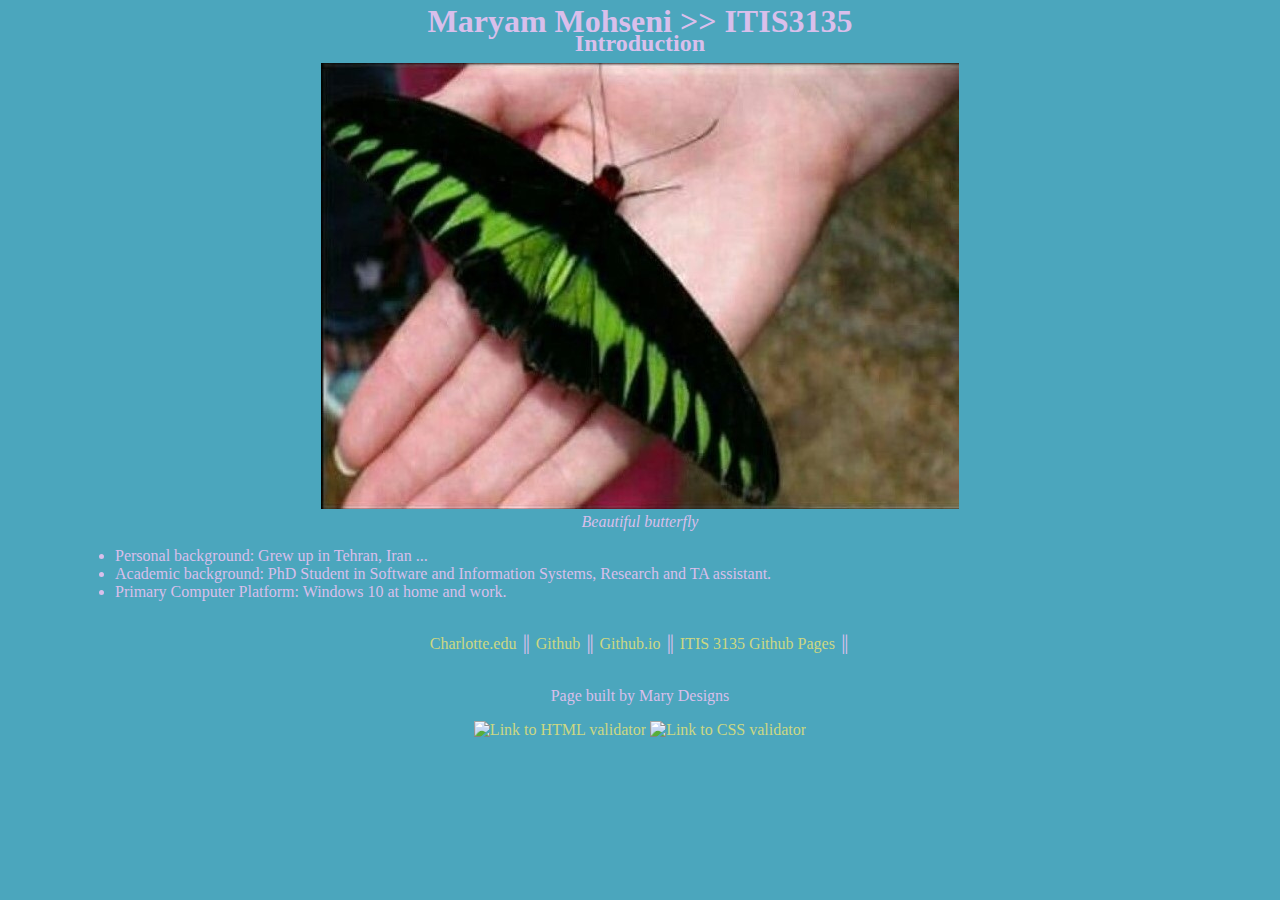
==== itis3135/introduction.html @ 2614927d "Updated default file" ====
<!DOCTYPE html>
<html lang="en">
<head>
	<meta charset="UTF-8">
	<link href="styles/default.css" rel="stylesheet" type="text/css" >
	<title>Maryam M, COURSEID, Pagename</title>
</head>

<body>
	<header>
			<h1>Maryam Mohseni >> ITIS3135</h1>
	</header>
	<!-- <nav>
		<a href="introduction.html">Introduction</a> 
        ||
		<a href="contract.html">Contract</a>
	</nav>	 -->
	
	<main>
		<h2>Introduction</h2>
		
		<figure>
			<a href="images/photo_butterfly2.jpg">
			    <img src="images/photo_butterfly2.jpg" alt="Beautiful butterfly">
			</a>
			<figcaption>Beautiful butterfly</figcaption>
		</figure>
        <ul>
            <li>Personal background: Grew up in Tehran, Iran ...</li>
            <!-- <li>Professional: First "legit" job for pay was stacking bricks in the New Mexico desert for $2/hr. Best paid job was $1000 for an hour-long presentation. Lots of stuff in between ranging from movie theater projectionist to intructional developer trainer. Been a community college teacher for since 2001.</li> -->
            <li>Academic background: PhD Student in Software and Information Systems, Research and TA assistant.</li>
            <!-- <li>Background in the subject matter of this course: I've been using computers since I was in college, and eventually ended up working on a computer store (including selling the software we teach in this class!) and getting a Masters in Management Information Systems. That doubled my salary in one year!</li> -->
            <li>Primary Computer Platform: Windows 10 at home and work.</li>
            <!-- <li>Courses I'm teaching and reason for each: 
                <ul>
                    <li>WEB210 - Web Design - we have to recreate this since the big hack of '21</li>
                    <li>WEB115 - Web Markup and Scripting - one of my regulars. Mostly JS</li>
                    <li>CIS110 - Introduction to Computers - we have a lot of these sections, so i teach it a lot.</li>
                    <li>ITSC1212 - Introduction to Computer Science 1 (Java) - a core UNCC CS class I've taught twice before</li>
                    <li>ITIS3135 - Web Design & Development - Teaching for the first time at Charlotte, but not new to subject</li>
                </ul>
            </li> -->
            <!-- <li>Funny story or interesting item about yourself to remember you by:
                I donated my body to science in school to earn money - in one experiment i got $500 for letting them inject me with radioactive water for a PET scan. I'll always wonder...</li>
            <li>I'd also like to share:
                I'm hoping to make a vlogging channel that covers my adventures as a middle-aged dad.</li> -->
        </ul>
	
	</main>
	
	<footer>
		<br/>
		<nav>
		    <a href="http://webpages.uncc.edu/mmohseni/" target="_blank">Charlotte.edu</a> &#9553;
            <a href="https://github.com/Mar83M" target="_blank">Github</a> &#9553;
            <a href="https://Mar83M.github.io/" target="_blank">Github.io</a> &#9553;
            <a href="https://Mar83M.github.io/itis3135/" target="_blank">ITIS 3135 Github Pages</a> &#9553;
		    <!-- <a href="https://www.codecademy.com/divonbriesen/" target="_blank">Codecademy</a> &#9553;
		    <a href="https://www.freecodecamp.org/divonbriesen/" target="_blank">freeCodeCamp</a> &#9553;
		    <a href="https://jsfiddle.net/user/divonbriesen/" target="_blank">JSFiddle</a> &#9553;
		    <a href="https://www.linkedin.com/in/divonbriesen/" target="_blank">LinkedIn</a> &#9553; -->
		</nav>
		<br />
		<p>
			Page built by Mary Designs
		</p>
		<a href="https://validator.w3.org/check?uri=referer">
			<img src="images/button-valid-html5.gif" width="88" height="31" alt="Link to HTML validator">
		</a>

		<a href="https://jigsaw.w3.org/css-validator/check/referer">
			<img src="images/button-valid-css.gif" width="88" height="31" alt="Link to CSS validator">
		</a>
	
	</footer>

</body>

</html>
---- itis3135/styles/default.css ----
/* got this from coolors.co - please improve!
 https://coolors.co/b5d6b2-53131e-5a464c-fffacc-ffefbd
*/

body
{
	font-family: tahoma;
	color: #d9bfeb ;
	background-color: #4ba6bd;
	margin-left: 75px;
	margin-right: 75px;
}

header, footer
{
	text-align: center;
}

h1, h2, h3
{

	font-family: Cambria, Cochin, Georgia, serif;
	text-align: center;
	line-height: 0px;
}

a
{
	text-decoration: none;
	color: #cdd883;
}

a:hover
{
	text-decoration: overline underline;
}

figure
{
	text-align: center;
}

figcaption
{
	font-style: italic;
}


nav
{
	text-align: center;
}
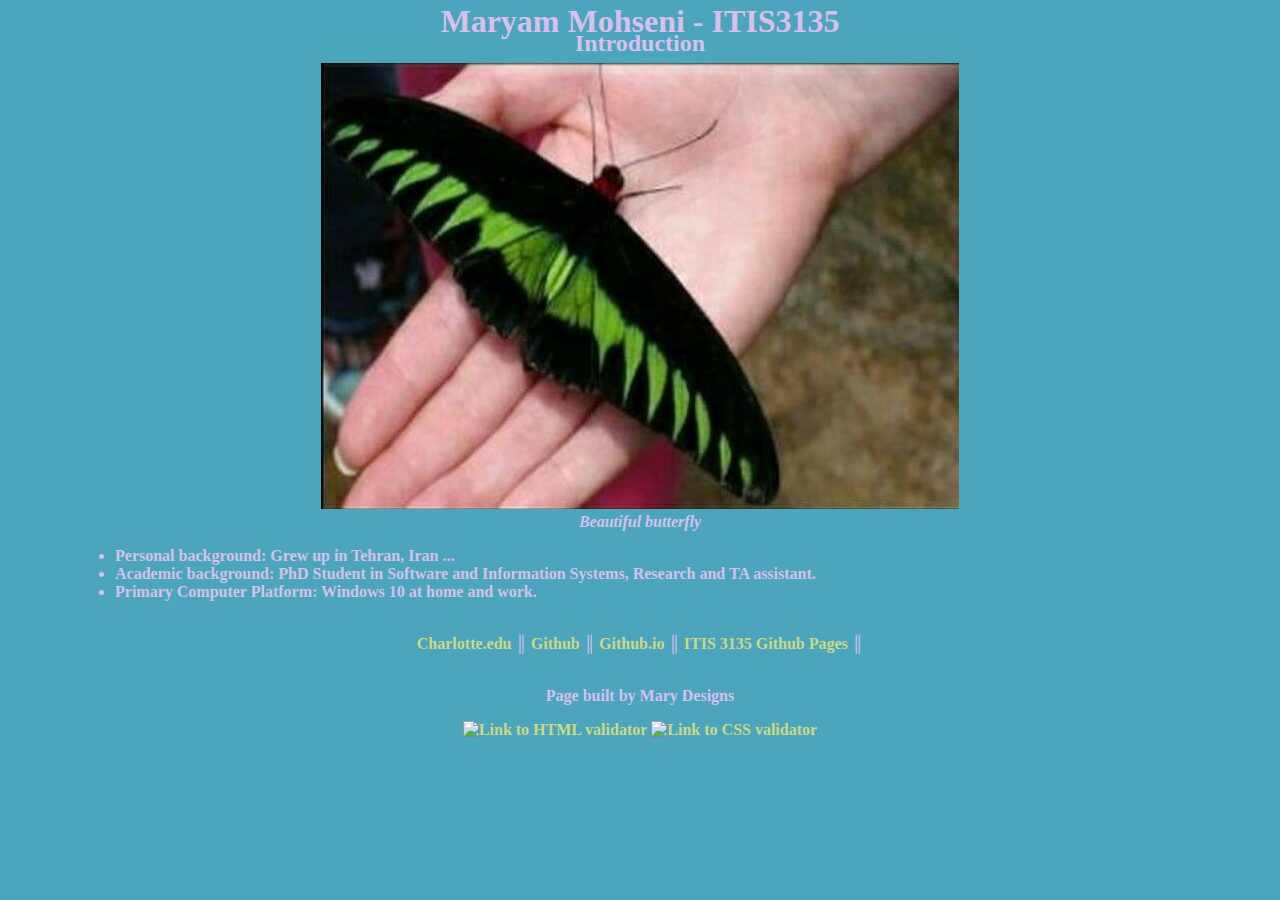
==== commit 0fb143a7: "Update introduction.html" ====
--- a/itis3135/introduction.html
+++ b/itis3135/introduction.html
@@ -7,8 +7,9 @@
 </head>
 
 <body>
+    
 	<header>
-			<h1>Maryam Mohseni >> ITIS3135</h1>
+			<h1>Maryam Mohseni - ITIS3135</h1>
 	</header>
 	<!-- <nav>
 		<a href="introduction.html">Introduction</a> 
@@ -17,7 +18,8 @@
 	</nav>	 -->
 	
 	<main>
-		<h2>Introduction</h2>
+    
+		<h2><b>Introduction</h2>
 		
 		<figure>
 			<a href="images/photo_butterfly2.jpg">
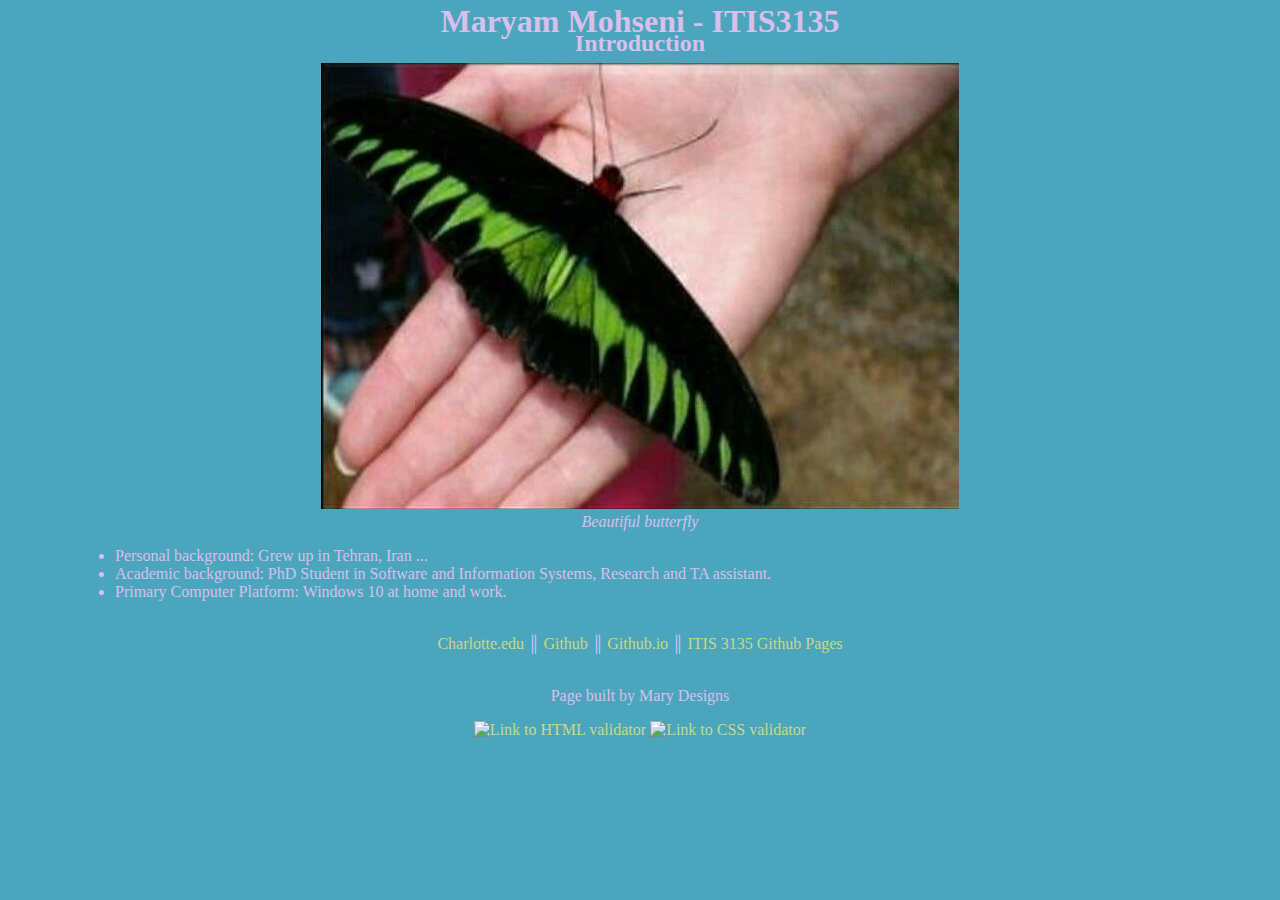
==== commit c6867e0b: "Update introduction.html" ====
--- a/itis3135/introduction.html
+++ b/itis3135/introduction.html
@@ -19,7 +19,7 @@
 	
 	<main>
     
-		<h2><b>Introduction</h2>
+		<h2>Introduction</h2>
 		
 		<figure>
 			<a href="images/photo_butterfly2.jpg">
@@ -56,7 +56,7 @@
 		    <a href="http://webpages.uncc.edu/mmohseni/" target="_blank">Charlotte.edu</a> &#9553;
             <a href="https://github.com/Mar83M" target="_blank">Github</a> &#9553;
             <a href="https://Mar83M.github.io/" target="_blank">Github.io</a> &#9553;
-            <a href="https://Mar83M.github.io/itis3135/" target="_blank">ITIS 3135 Github Pages</a> &#9553;
+            <a href="https://Mar83M.github.io/itis3135/" target="_blank">ITIS 3135 Github Pages</a>
 		    <!-- <a href="https://www.codecademy.com/divonbriesen/" target="_blank">Codecademy</a> &#9553;
 		    <a href="https://www.freecodecamp.org/divonbriesen/" target="_blank">freeCodeCamp</a> &#9553;
 		    <a href="https://jsfiddle.net/user/divonbriesen/" target="_blank">JSFiddle</a> &#9553;
@@ -66,11 +66,11 @@
 		<p>
 			Page built by Mary Designs
 		</p>
-		<a href="https://validator.w3.org/check?uri=referer">
+		<a href="https://validator.w3.org/nu/?doc=https%3A%2F%2Fwebpages.uncc.edu%2Fmmohseni%2Fitis3135%2Fintroduction.html">
 			<img src="images/button-valid-html5.gif" width="88" height="31" alt="Link to HTML validator">
 		</a>
 
-		<a href="https://jigsaw.w3.org/css-validator/check/referer">
+		<a href="https://jigsaw.w3.org/css-validator/validator?uri=https%3A%2F%2Fwebpages.uncc.edu%2Fmmohseni%2Fitis3135%2Fintroduction.html&profile=css3svg&usermedium=all&warning=1&vextwarning=&lang=en">
 			<img src="images/button-valid-css.gif" width="88" height="31" alt="Link to CSS validator">
 		</a>
 	
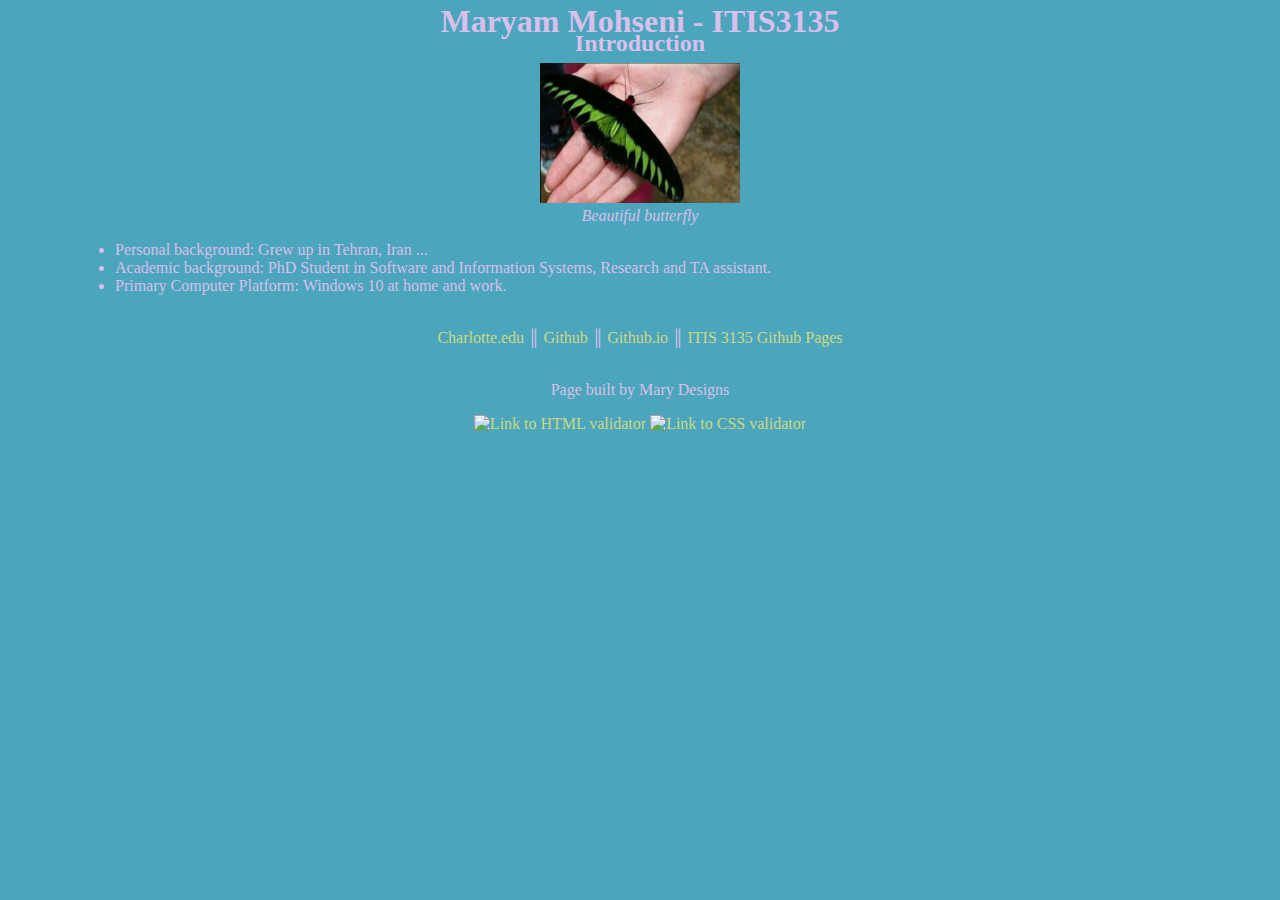
==== commit 702920bf: "reducing the size of image" ====
--- a/itis3135/introduction.html
+++ b/itis3135/introduction.html
@@ -23,7 +23,7 @@
 		
 		<figure>
 			<a href="images/photo_butterfly2.jpg">
-			    <img src="images/photo_butterfly2.jpg" alt="Beautiful butterfly">
+			    <img class=smaller-image src="images/photo_butterfly2.jpg" alt="Beautiful butterfly">
 			</a>
 			<figcaption>Beautiful butterfly</figcaption>
 		</figure>
--- a/itis3135/styles/default.css
+++ b/itis3135/styles/default.css
@@ -50,4 +50,8 @@
 nav
 {
 	text-align: center;
+}
+
+.smaller-image{
+	width:200px
 }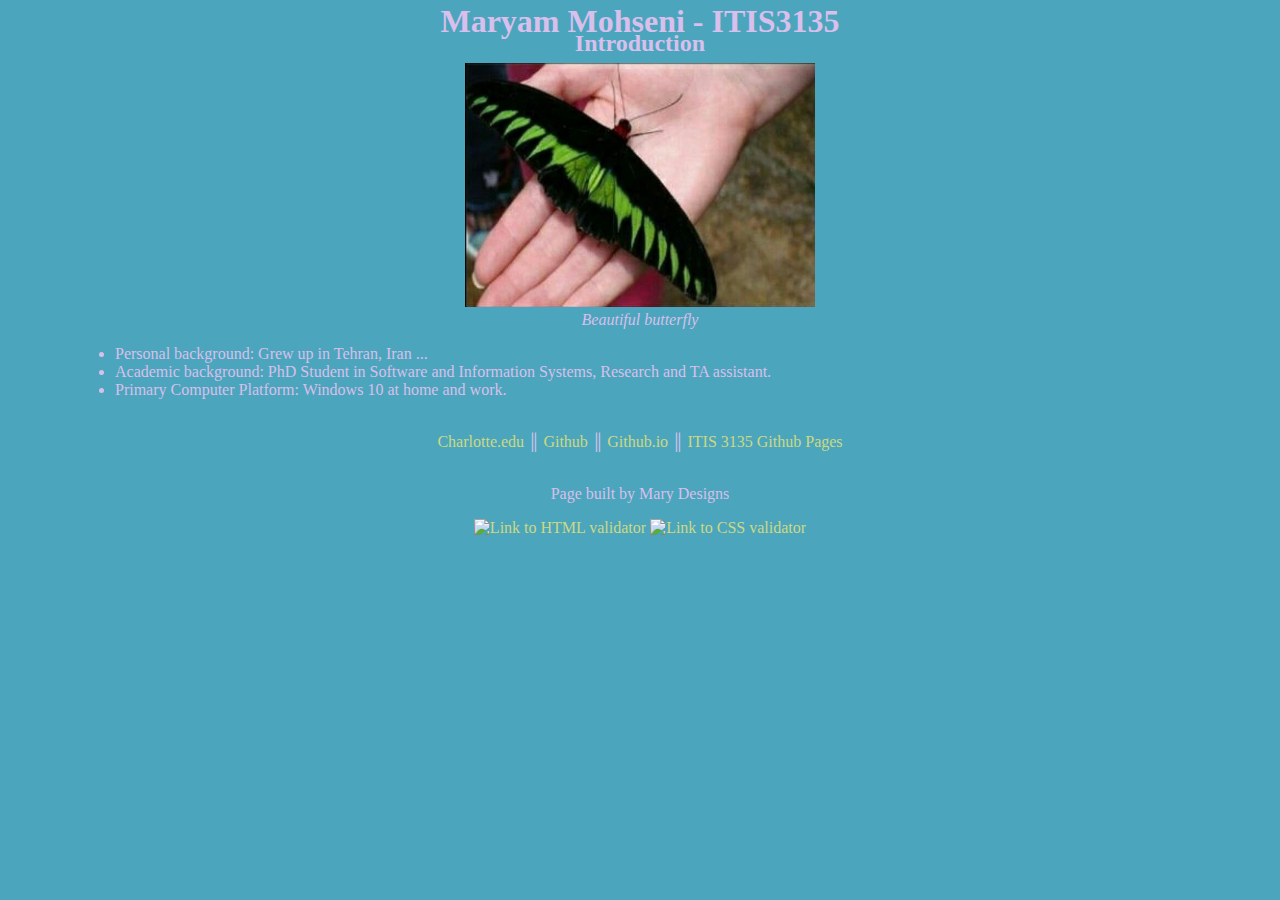
==== commit 3ca88efd: "update image size2" ====
--- a/itis3135/introduction.html
+++ b/itis3135/introduction.html
@@ -23,7 +23,7 @@
 		
 		<figure>
 			<a href="images/photo_butterfly2.jpg">
-			    <img class=smaller-image src="images/photo_butterfly2.jpg" alt="Beautiful butterfly">
+			    <img width="350px" src="images/photo_butterfly2.jpg" alt="Beautiful butterfly">
 			</a>
 			<figcaption>Beautiful butterfly</figcaption>
 		</figure>
--- a/itis3135/styles/default.css
+++ b/itis3135/styles/default.css
@@ -50,8 +50,4 @@
 nav
 {
 	text-align: center;
-}
-
-.smaller-image{
-	width:200px
 }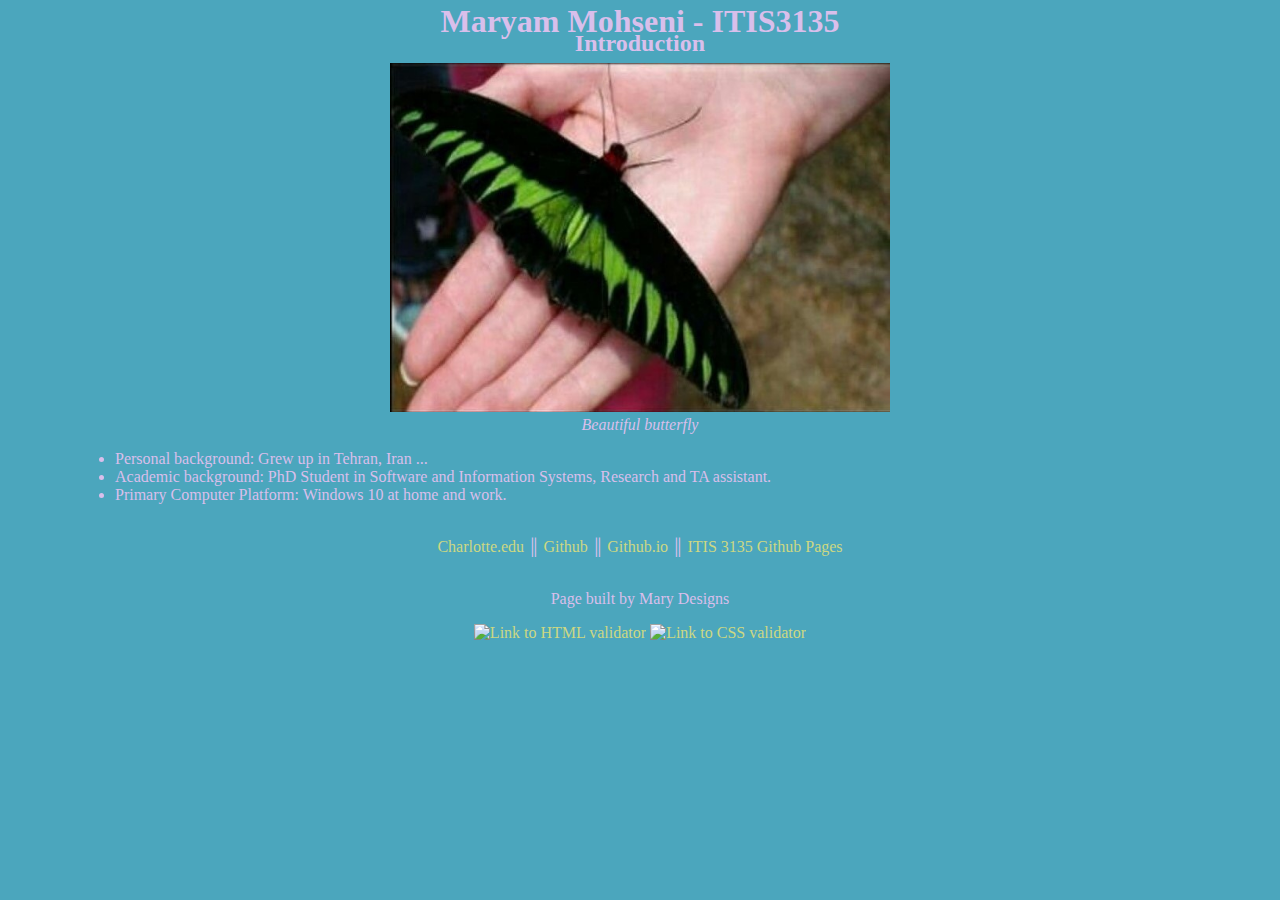
==== commit 18993c96: "updating image size3" ====
--- a/itis3135/introduction.html
+++ b/itis3135/introduction.html
@@ -23,7 +23,7 @@
 		
 		<figure>
 			<a href="images/photo_butterfly2.jpg">
-			    <img width="350px" src="images/photo_butterfly2.jpg" alt="Beautiful butterfly">
+			    <img class=smaller-image src="images/photo_butterfly2.jpg" alt="Beautiful butterfly">
 			</a>
 			<figcaption>Beautiful butterfly</figcaption>
 		</figure>
--- a/itis3135/styles/default.css
+++ b/itis3135/styles/default.css
@@ -50,4 +50,8 @@
 nav
 {
 	text-align: center;
+}
+
+.smaller-image{
+	width:500px
 }